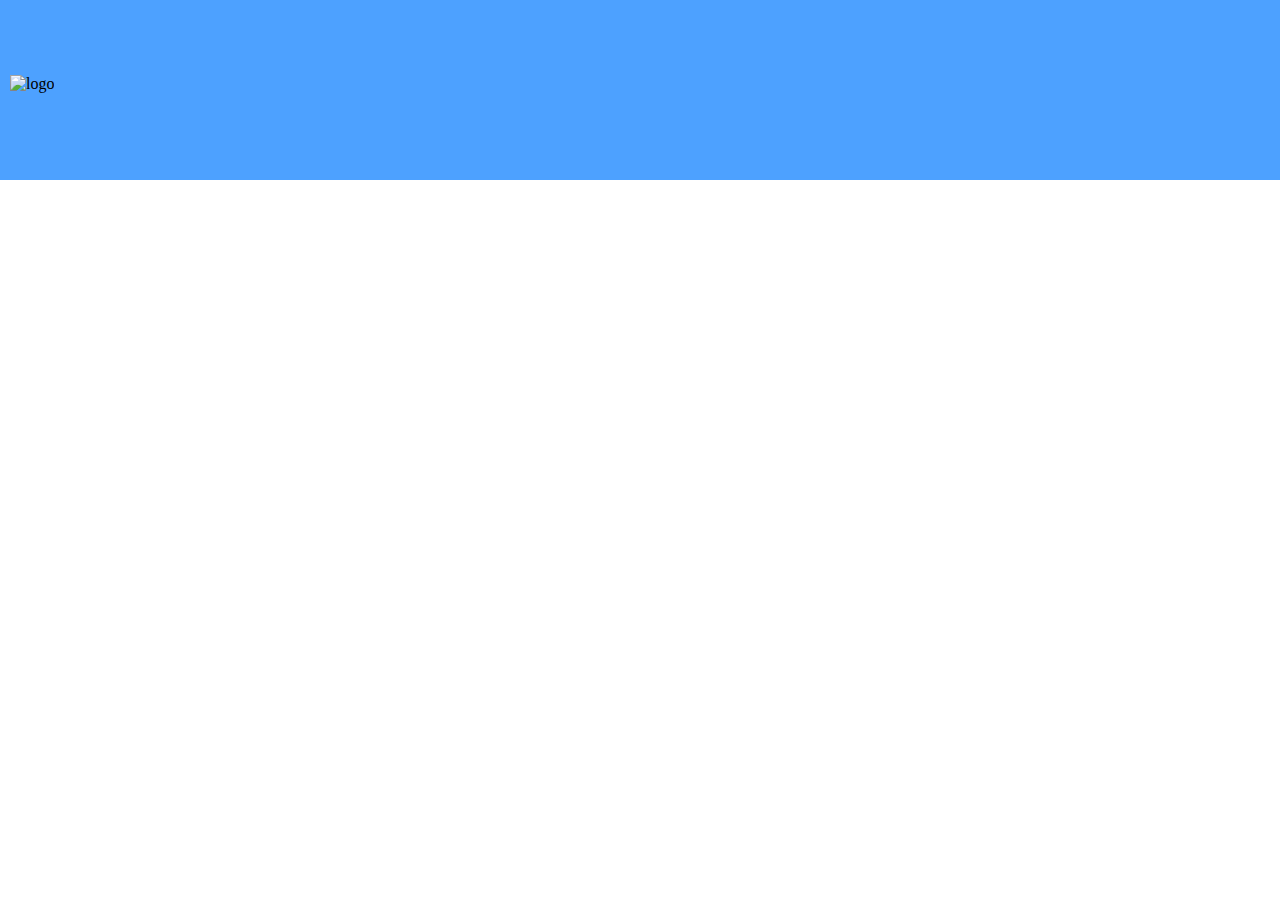
==== index.html @ 8bc97569 "header creation" ====
<!DOCTYPE html>
<html lang="en">
<head>
    <meta charset="UTF-8">
    <meta http-equiv="X-UA-Compatible" content="IE=edge">
    <meta name="viewport" content="width=device-width, initial-scale=1.0">
    <title>Document</title>
    <link rel="stylesheet" href="style.css">
</head>
<body>
    <header>
        <div class="banner">
            <img class="logo" src="img/logo.svg" alt="logo">
        </div>
    </header>
    
    <main>
        

    </main>

    <footer>

    </footer>
</body>
</html>
---- style.css ----
body {
    margin: 0;
    padding: 0;
}

main, footer {
    margin: 8px;
}

.banner{
    background-color: #4da1ff;
    background-image: url("img/pattern.png");
    height: 180px;
}

.logo {
    height: 85px;
    margin-top: 75px;
    margin-left: 10px;
}
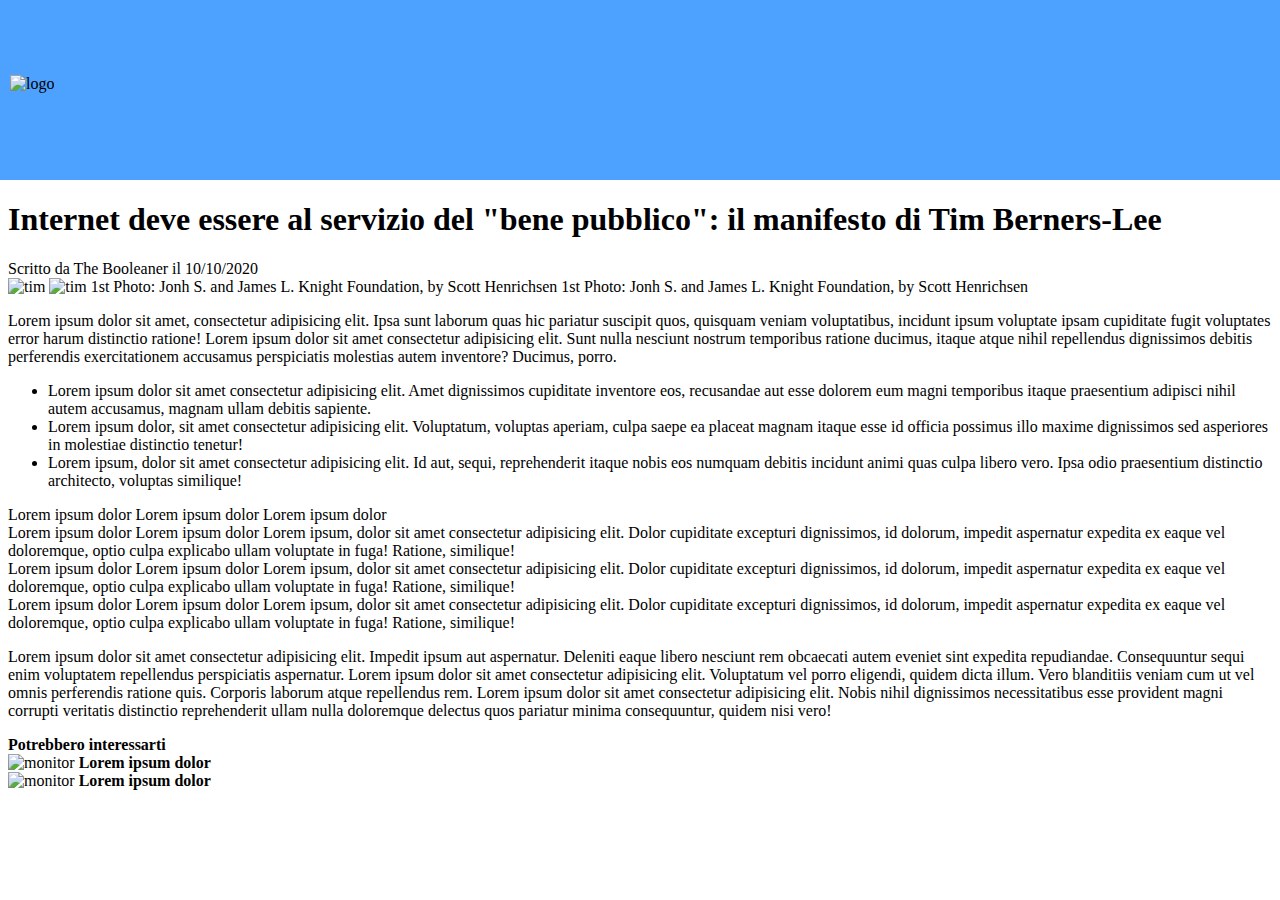
==== commit e3bd53a7: "completed" ====
--- a/index.html
+++ b/index.html
@@ -4,7 +4,7 @@
     <meta charset="UTF-8">
     <meta http-equiv="X-UA-Compatible" content="IE=edge">
     <meta name="viewport" content="width=device-width, initial-scale=1.0">
-    <title>Document</title>
+    <title>The Booleaner</title>
     <link rel="stylesheet" href="style.css">
 </head>
 <body>
@@ -15,11 +15,86 @@
     </header>
     
     <main>
+        <!-- titolo -->
+        <h1>Internet deve essere al servizio del "bene pubblico": il manifesto di Tim Berners-Lee</h1>
+        <span class="subtitle">Scritto da 
+            <span class="writer">The Booleaner</span>
+        </span>
+        <span class="subtitle" id="date">il 10/10/2020</span>
         
+        <!-- foto tim e descrizione-->
+        <div>
+            <img class="tim-1" src="img/tim-1.jpg" alt="tim">
+            <img class="tim-2" src="img/tim-2.jpg" alt="tim">
+            <span class="photo-details">1st Photo: Jonh S. and James L. Knight Foundation, by Scott Henrichsen</span>
+            <span class="photo-details">1st Photo: Jonh S. and James L. Knight Foundation, by Scott Henrichsen</span>
+        </div>
+
+        <!-- paragrafo -->
+        <p>Lorem ipsum dolor sit amet, consectetur adipisicing elit. Ipsa sunt laborum quas hic pariatur suscipit quos, quisquam veniam voluptatibus, incidunt ipsum voluptate ipsam cupiditate fugit voluptates error harum distinctio ratione! Lorem ipsum dolor sit amet consectetur adipisicing elit. Sunt nulla nesciunt nostrum temporibus ratione ducimus, itaque atque nihil repellendus dignissimos debitis perferendis exercitationem accusamus perspiciatis molestias autem inventore? Ducimus, porro.</p>
+
+        <!-- lista -->
+        <ul>
+            <li>
+                Lorem ipsum dolor sit amet consectetur adipisicing elit. Amet dignissimos cupiditate inventore eos, recusandae aut esse dolorem eum magni temporibus itaque praesentium adipisci nihil autem accusamus, magnam ullam debitis sapiente.
+            </li>
+            <li>
+                Lorem ipsum dolor, sit amet consectetur adipisicing elit. Voluptatum, voluptas aperiam, culpa saepe ea placeat magnam itaque esse id officia possimus illo maxime dignissimos sed asperiores in molestiae distinctio tenetur!
+            </li>
+            <li>
+                Lorem ipsum, dolor sit amet consectetur adipisicing elit. Id aut, sequi, reprehenderit itaque nobis eos numquam debitis incidunt animi quas culpa libero vero. Ipsa odio praesentium distinctio architecto, voluptas similique!
+            </li>
+        </ul>
+
+        <!-- tabella -->
+        <div class="tablerow blue">
+            <span class="littlespan">Lorem ipsum dolor</span>
+            <span class="littlespan">Lorem ipsum dolor </span>
+            <span class="bigspan">Lorem ipsum dolor </span>
+        </div>
+
+        <div class="tablerow azure">
+            <span class="littlespan">Lorem ipsum dolor</span>
+            <span class="littlespan">Lorem ipsum dolor </span>
+            <span class="bigspan">Lorem ipsum, dolor sit amet consectetur adipisicing elit. Dolor cupiditate excepturi dignissimos, id dolorum, impedit aspernatur expedita ex eaque vel doloremque, optio culpa explicabo ullam voluptate in fuga! Ratione, similique!</span>
+        </div>
+
+        <div class="tablerow white">
+            <span class="littlespan">Lorem ipsum dolor</span>
+            <span class="littlespan">Lorem ipsum dolor </span>
+            <span class="bigspan">Lorem ipsum, dolor sit amet consectetur adipisicing elit. Dolor cupiditate excepturi dignissimos, id dolorum, impedit aspernatur expedita ex eaque vel doloremque, optio culpa explicabo ullam voluptate in fuga! Ratione, similique!</span>
+        </div>
+
+        <div class="tablerow azure">
+            <span class="littlespan">Lorem ipsum dolor</span>
+            <span class="littlespan">Lorem ipsum dolor </span>
+            <span class="bigspan">Lorem ipsum, dolor sit amet consectetur adipisicing elit. Dolor cupiditate excepturi dignissimos, id dolorum, impedit aspernatur expedita ex eaque vel doloremque, optio culpa explicabo ullam voluptate in fuga! Ratione, similique!</span>
+        </div>
+
+        <!-- paragrafo 2 -->
+        <p>Lorem ipsum dolor sit amet consectetur adipisicing elit. Impedit ipsum aut aspernatur. Deleniti eaque libero nesciunt rem obcaecati autem eveniet sint expedita repudiandae. Consequuntur sequi enim voluptatem repellendus perspiciatis aspernatur. Lorem ipsum dolor sit amet consectetur adipisicing elit. Voluptatum vel porro eligendi, quidem dicta illum. Vero blanditiis veniam cum ut vel omnis perferendis ratione quis. Corporis laborum atque repellendus rem. Lorem ipsum dolor sit amet consectetur adipisicing elit. Nobis nihil dignissimos necessitatibus esse provident magni corrupti veritatis distinctio reprehenderit ullam nulla doloremque delectus quos pariatur minima consequuntur, quidem nisi vero!</p>
 
     </main>
 
     <footer>
+        <span class="subtitle">
+            <strong>Potrebbero interessarti</strong>
+        </span>
+
+        <div class="img-container">
+            <img src="img/monitor.jpg" alt="monitor">
+            <span class="top-left">
+                <strong>Lorem ipsum dolor</strong>
+            </span>
+        </div>
+
+        <div class="img-container">
+            <img src="img/graph.jpg" alt="monitor">
+            <span class="top-left">
+                <strong>Lorem ipsum dolor</strong>
+            </span>
+        </div>
+
 
     </footer>
 </body>
